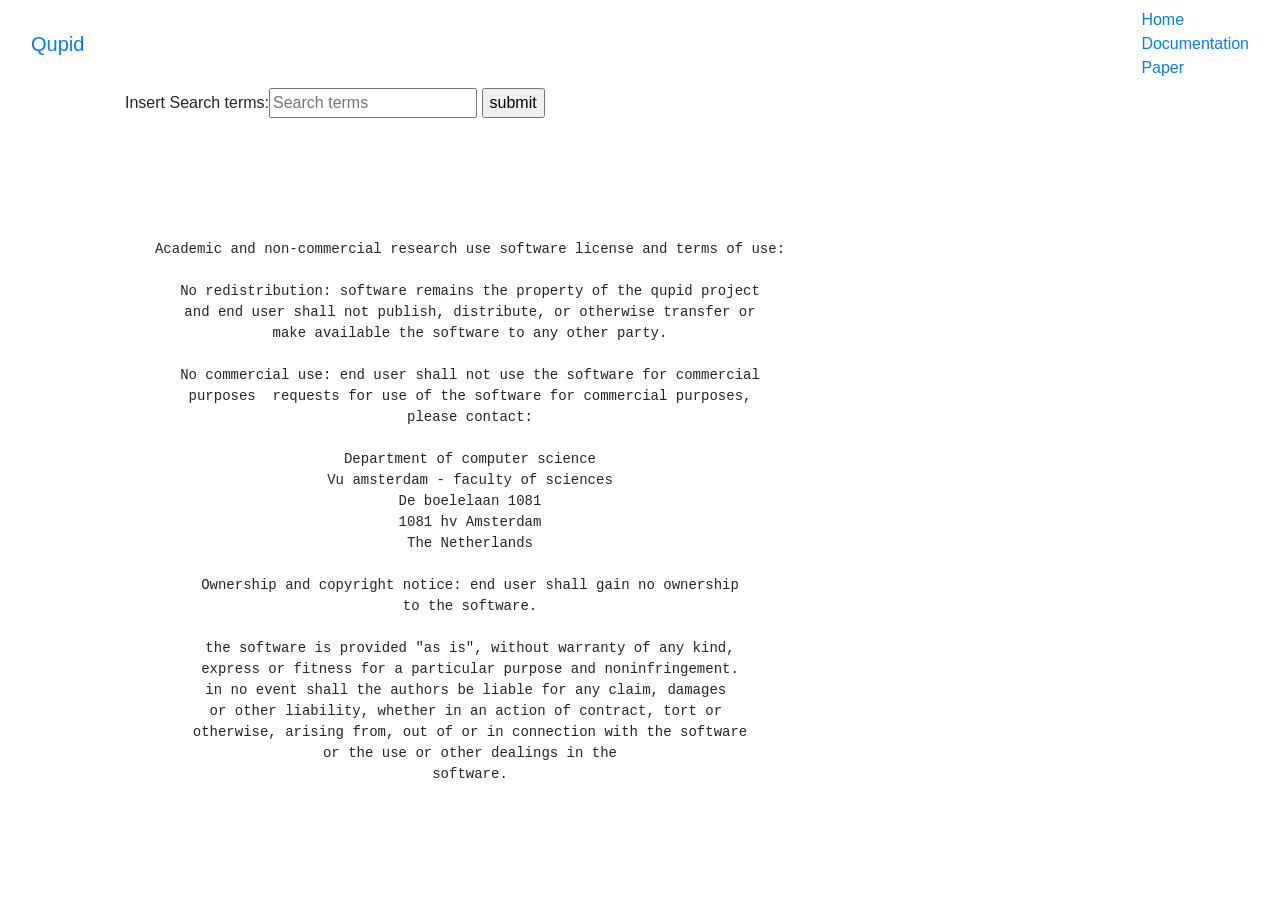
==== templates/index.html @ 6470c1ac "Initial commit" ====
<!DOCTYPE html>
<html lang="en">
<head>
  <title>Homepage</title>
  <meta charset="utf-8">
  <meta name="viewport" content="width=device-width, initial-scale=1">
    <meta property="og:title" content="Online Information Integrator" />

<link rel="stylesheet" href="https://maxcdn.bootstrapcdn.com/bootstrap/4.0.0-beta.2/css/bootstrap.min.css" integrity="sha384-PsH8R72JQ3SOdhVi3uxftmaW6Vc51MKb0q5P2rRUpPvrszuE4W1povHYgTpBfshb" crossorigin="anonymous">
<script src="https://code.jquery.com/jquery-3.2.1.slim.min.js" integrity="sha384-KJ3o2DKtIkvYIK3UENzmM7KCkRr/rE9/Qpg6aAZGJwFDMVNA/GpGFF93hXpG5KkN" crossorigin="anonymous"></script>
<script src="https://cdnjs.cloudflare.com/ajax/libs/popper.js/1.12.3/umd/popper.min.js" integrity="sha384-vFJXuSJphROIrBnz7yo7oB41mKfc8JzQZiCq4NCceLEaO4IHwicKwpJf9c9IpFgh" crossorigin="anonymous"></script>
<script src="https://maxcdn.bootstrapcdn.com/bootstrap/4.0.0-beta.2/js/bootstrap.min.js" integrity="sha384-alpBpkh1PFOepccYVYDB4do5UnbKysX5WZXm3XxPqe5iKTfUKjNkCk9SaVuEZflJ" crossorigin="anonymous"></script>


    <title> Online Information Integrator</title>
</head>
</head>
<body>

<nav class="navbar navbar-default">
  <div class="container-fluid">
    <div class="navbar-header">
      <a class="navbar-brand" ref="#">Qupid</a>
    </div>
    <ul class="nav navbar-nav">
      <li><a href="/">Home</a></li>
      <li><a href="pres">Documentation</a></li>
      <li><a href="article">Paper</a></li>
    </ul>
  </div>
</nav>
    <div class="how-to">
      <div class="container">
        <div class="row">
          <div class="col-md-8 col-md-offset-2">
            <ol>


  		<form action = "/getterm" method="POST">
	<p> Insert Search terms:<input name="srch-term"  placeholder="Search terms" type ="text" />
	<input type ="submit" value="submit" />
  </form>




<footer class="container-fluid text-center">


<pre><br /><br /><br /><br /><br />Academic and non-commercial research use software license and terms of use:<br /><br />No redistribution: software remains the property of the qupid project<br />and end user shall not publish, distribute, or otherwise transfer or<br />make available the software to any other party.<br /><br />No commercial use: end user shall not use the software for commercial<br />purposes  requests for use of the software for commercial purposes,<br />please contact:<br /><br />Department of computer science<br />Vu amsterdam - faculty of sciences<br />De boelelaan 1081<br />1081 hv Amsterdam<br />The Netherlands<br /><br />Ownership and copyright notice: end user shall gain no ownership<br />to the software.<br /><br />the software is provided "as is", without warranty of any kind,<br />express or fitness for a particular purpose and noninfringement.<br />in no event shall the authors be liable for any claim, damages <br />or other liability, whether in an action of contract, tort or <br />otherwise, arising from, out of or in connection with the software<br />or the use or other dealings in the<br />software.</pre>
<p>&nbsp;</p>
</footer>




</body>
</html>
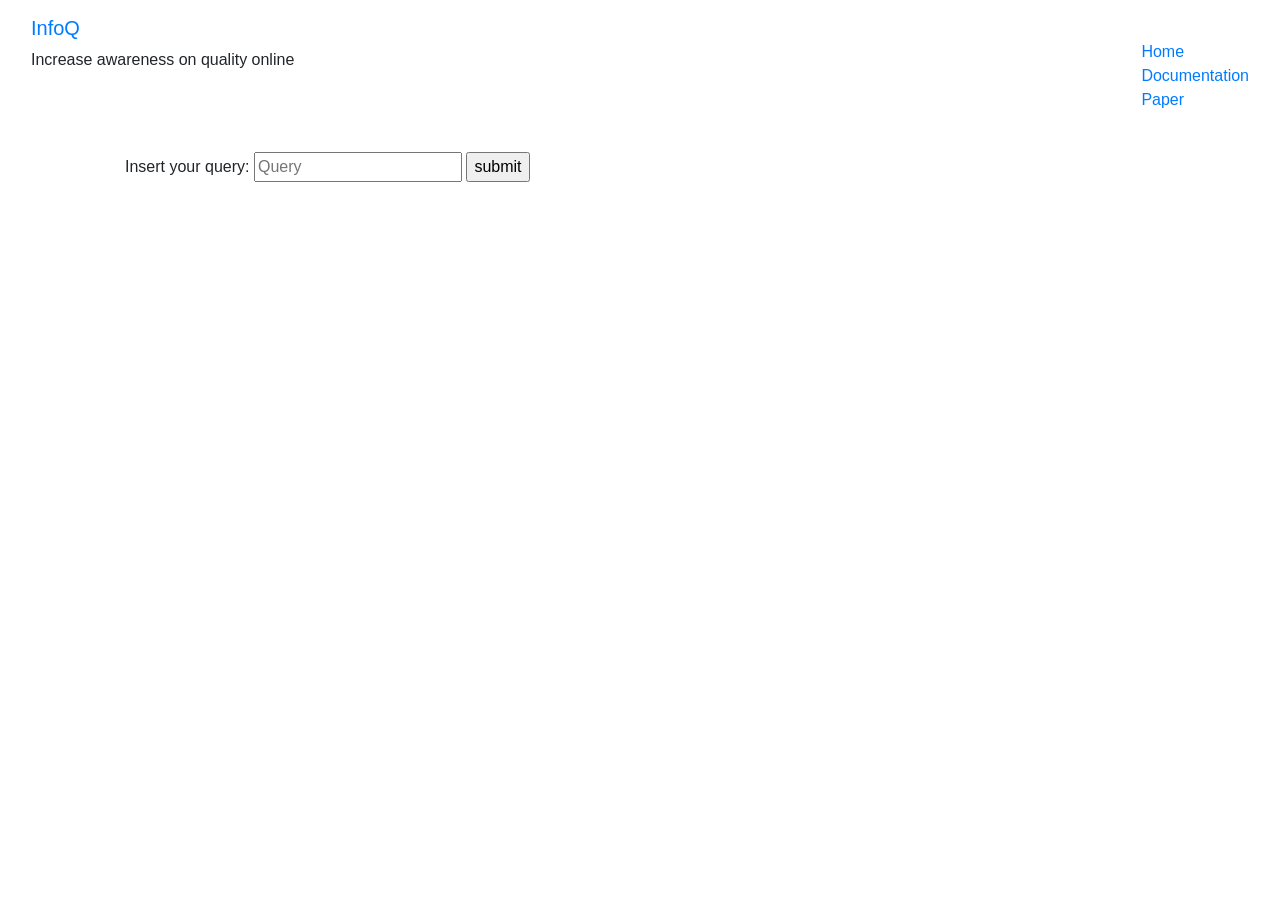
==== commit 8d3c284e: "f" ====
--- a/templates/index.html
+++ b/templates/index.html
@@ -20,7 +20,13 @@
 <nav class="navbar navbar-default">
   <div class="container-fluid">
     <div class="navbar-header">
-      <a class="navbar-brand" ref="#">Qupid</a>
+      <a class="navbar-brand" ref="#">InfoQ</a>
+      <br>
+      Increase awareness on quality online
+      <br>
+      <br>
+      <br>
+      <br>
     </div>
     <ul class="nav navbar-nav">
       <li><a href="/">Home</a></li>
@@ -37,7 +43,7 @@
 
 
   		<form action = "/getterm" method="POST">
-	<p> Insert Search terms:<input name="srch-term"  placeholder="Search terms" type ="text" />
+	<p> Insert your query: <input name="srch-term"  placeholder="Query" type ="text" />
 	<input type ="submit" value="submit" />
   </form>
 
@@ -47,8 +53,8 @@
 <footer class="container-fluid text-center">
 
 
-<pre><br /><br /><br /><br /><br />Academic and non-commercial research use software license and terms of use:<br /><br />No redistribution: software remains the property of the qupid project<br />and end user shall not publish, distribute, or otherwise transfer or<br />make available the software to any other party.<br /><br />No commercial use: end user shall not use the software for commercial<br />purposes  requests for use of the software for commercial purposes,<br />please contact:<br /><br />Department of computer science<br />Vu amsterdam - faculty of sciences<br />De boelelaan 1081<br />1081 hv Amsterdam<br />The Netherlands<br /><br />Ownership and copyright notice: end user shall gain no ownership<br />to the software.<br /><br />the software is provided "as is", without warranty of any kind,<br />express or fitness for a particular purpose and noninfringement.<br />in no event shall the authors be liable for any claim, damages <br />or other liability, whether in an action of contract, tort or <br />otherwise, arising from, out of or in connection with the software<br />or the use or other dealings in the<br />software.</pre>
-<p>&nbsp;</p>
+<!--<pre><br /><br /><br /><br /><br />Academic and non-commercial research use software license and terms of use:<br /><br />No redistribution: software remains the property of the qupid project<br />and end user shall not publish, distribute, or otherwise transfer or<br />make available the software to any other party.<br /><br />No commercial use: end user shall not use the software for commercial<br />purposes  requests for use of the software for commercial purposes,<br />please contact:<br /><br />Department of computer science<br />Vu amsterdam - faculty of sciences<br />De boelelaan 1081<br />1081 hv Amsterdam<br />The Netherlands<br /><br />Ownership and copyright notice: end user shall gain no ownership<br />to the software.<br /><br />the software is provided "as is", without warranty of any kind,<br />express or fitness for a particular purpose and noninfringement.<br />in no event shall the authors be liable for any claim, damages <br />or other liability, whether in an action of contract, tort or <br />otherwise, arising from, out of or in connection with the software<br />or the use or other dealings in the<br />software.</pre>
+<p>&nbsp;</p>-->
 </footer>
 
 
